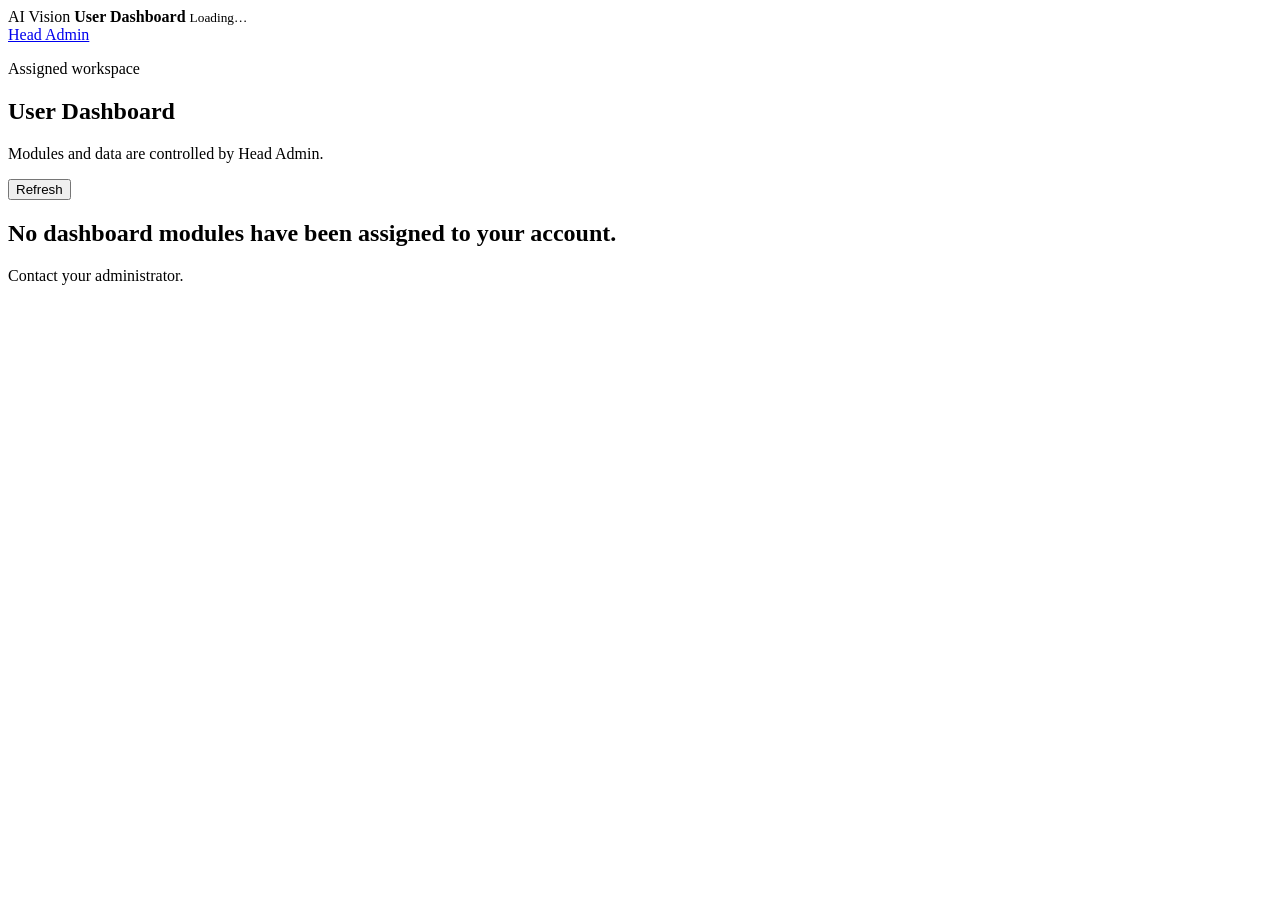
==== app-v2/index.html @ 91b94220 "Build Dashboard V2 admin and user access control" ====
<!doctype html>
<html lang="en">
  <head>
    <meta charset="utf-8" />
    <meta name="viewport" content="width=device-width, initial-scale=1" />
    <title>AI Vision App V2</title>
    <link rel="stylesheet" href="/app-v2/assets/styles.css" />
  </head>
  <body>
    <main class="shell">
      <aside class="sidebar">
        <div class="brand">
          <span>AI Vision</span>
          <strong>User Dashboard</strong>
          <small id="userLine">Loading…</small>
        </div>
        <nav id="moduleNav"></nav>
        <a href="/admin-v2" class="admin-link">Head Admin</a>
      </aside>
      <section class="main">
        <header class="hero">
          <div>
            <p class="eyebrow">Assigned workspace</p>
            <h1 id="pageTitle">User Dashboard</h1>
            <p id="scopeLine">Modules and data are controlled by Head Admin.</p>
          </div>
          <button id="refreshBtn" type="button">Refresh</button>
        </header>
        <section id="emptyState" class="empty hidden">
          <h2>No dashboard modules have been assigned to your account.</h2>
          <p>Contact your administrator.</p>
        </section>
        <section id="moduleView" class="panel"></section>
      </section>
    </main>
    <div id="toast" class="toast"></div>
    <script src="/app-v2/assets/app.js" type="module"></script>
  </body>
</html>
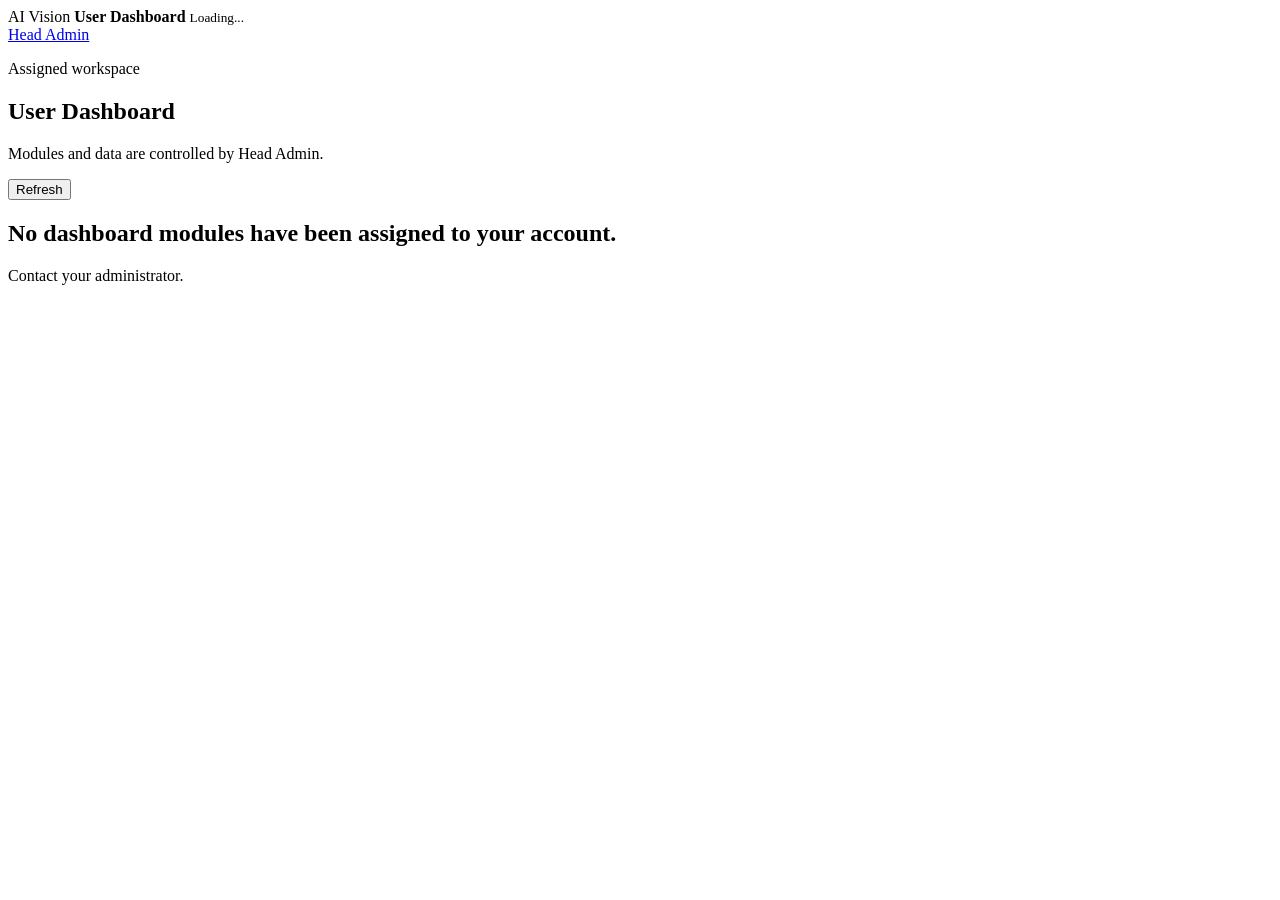
==== commit 94882704: "Polish Dashboard V2 light UI" ====
--- a/app-v2/index.html
+++ b/app-v2/index.html
@@ -12,7 +12,7 @@
         <div class="brand">
           <span>AI Vision</span>
           <strong>User Dashboard</strong>
-          <small id="userLine">Loading…</small>
+          <small id="userLine">Loading...</small>
         </div>
         <nav id="moduleNav"></nav>
         <a href="/admin-v2" class="admin-link">Head Admin</a>
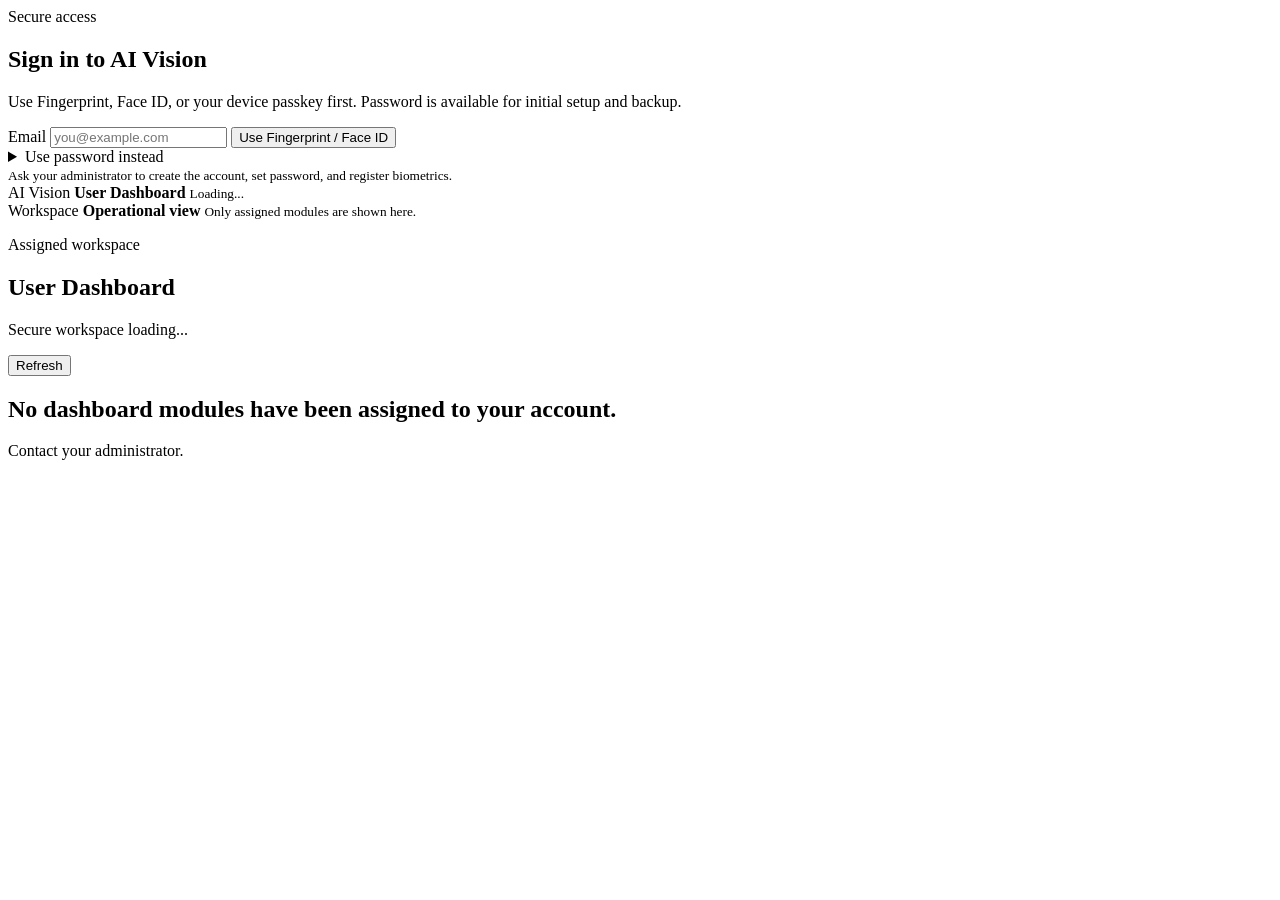
==== commit 6b8c63a1: "Add V2 login passwords and biometric preferences" ====
--- a/app-v2/index.html
+++ b/app-v2/index.html
@@ -7,6 +7,26 @@
     <link rel="stylesheet" href="/app-v2/assets/styles.css" />
   </head>
   <body>
+    <section id="loginScreen" class="login-screen">
+      <form id="loginForm" class="login-card">
+        <span class="eyebrow">Secure access</span>
+        <h1>Sign in to AI Vision</h1>
+        <p>Use Fingerprint, Face ID, or your device passkey first. Password is available for initial setup and backup.</p>
+        <label>Email
+          <input id="loginEmail" required type="email" autocomplete="username" placeholder="you@example.com" />
+        </label>
+        <button id="biometricLoginBtn" class="primary" type="button">Use Fingerprint / Face ID</button>
+        <details>
+          <summary>Use password instead</summary>
+          <label>Password
+            <input id="loginPassword" type="password" autocomplete="current-password" minlength="8" />
+          </label>
+          <button type="submit">Login with password</button>
+          <button id="setupPasswordBtn" type="button">Set first password</button>
+        </details>
+        <small id="loginHint">Ask your administrator to create the account, set password, and register biometrics.</small>
+      </form>
+    </section>
     <main class="shell">
       <aside class="sidebar">
         <div class="brand">
@@ -15,14 +35,18 @@
           <small id="userLine">Loading...</small>
         </div>
         <nav id="moduleNav"></nav>
-        <a href="/admin-v2" class="admin-link">Head Admin</a>
+        <section class="operator-card" aria-label="Workspace status">
+          <span>Workspace</span>
+          <strong>Operational view</strong>
+          <small>Only assigned modules are shown here.</small>
+        </section>
       </aside>
       <section class="main">
         <header class="hero">
           <div>
             <p class="eyebrow">Assigned workspace</p>
             <h1 id="pageTitle">User Dashboard</h1>
-            <p id="scopeLine">Modules and data are controlled by Head Admin.</p>
+            <p id="scopeLine">Secure workspace loading...</p>
           </div>
           <button id="refreshBtn" type="button">Refresh</button>
         </header>
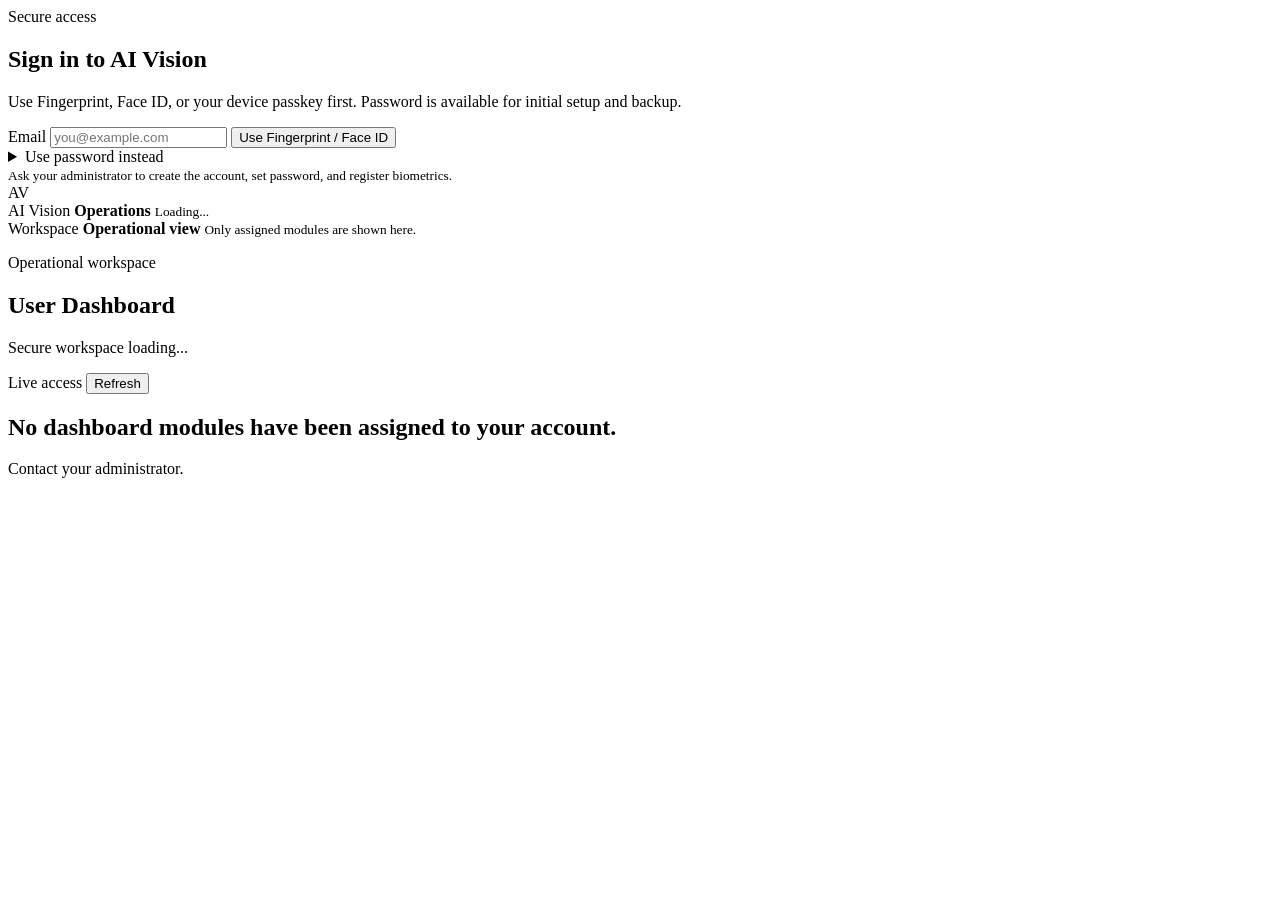
==== commit dff7de09: "Polish V2 dashboard product UI" ====
--- a/app-v2/index.html
+++ b/app-v2/index.html
@@ -30,9 +30,12 @@
     <main class="shell">
       <aside class="sidebar">
         <div class="brand">
-          <span>AI Vision</span>
-          <strong>User Dashboard</strong>
-          <small id="userLine">Loading...</small>
+          <div class="brand-mark">AV</div>
+          <div>
+            <span>AI Vision</span>
+            <strong>Operations</strong>
+            <small id="userLine">Loading...</small>
+          </div>
         </div>
         <nav id="moduleNav"></nav>
         <section class="operator-card" aria-label="Workspace status">
@@ -44,11 +47,14 @@
       <section class="main">
         <header class="hero">
           <div>
-            <p class="eyebrow">Assigned workspace</p>
+            <p class="eyebrow">Operational workspace</p>
             <h1 id="pageTitle">User Dashboard</h1>
             <p id="scopeLine">Secure workspace loading...</p>
           </div>
-          <button id="refreshBtn" type="button">Refresh</button>
+          <div class="hero-actions">
+            <span class="status-pill">Live access</span>
+            <button id="refreshBtn" type="button">Refresh</button>
+          </div>
         </header>
         <section id="emptyState" class="empty hidden">
           <h2>No dashboard modules have been assigned to your account.</h2>
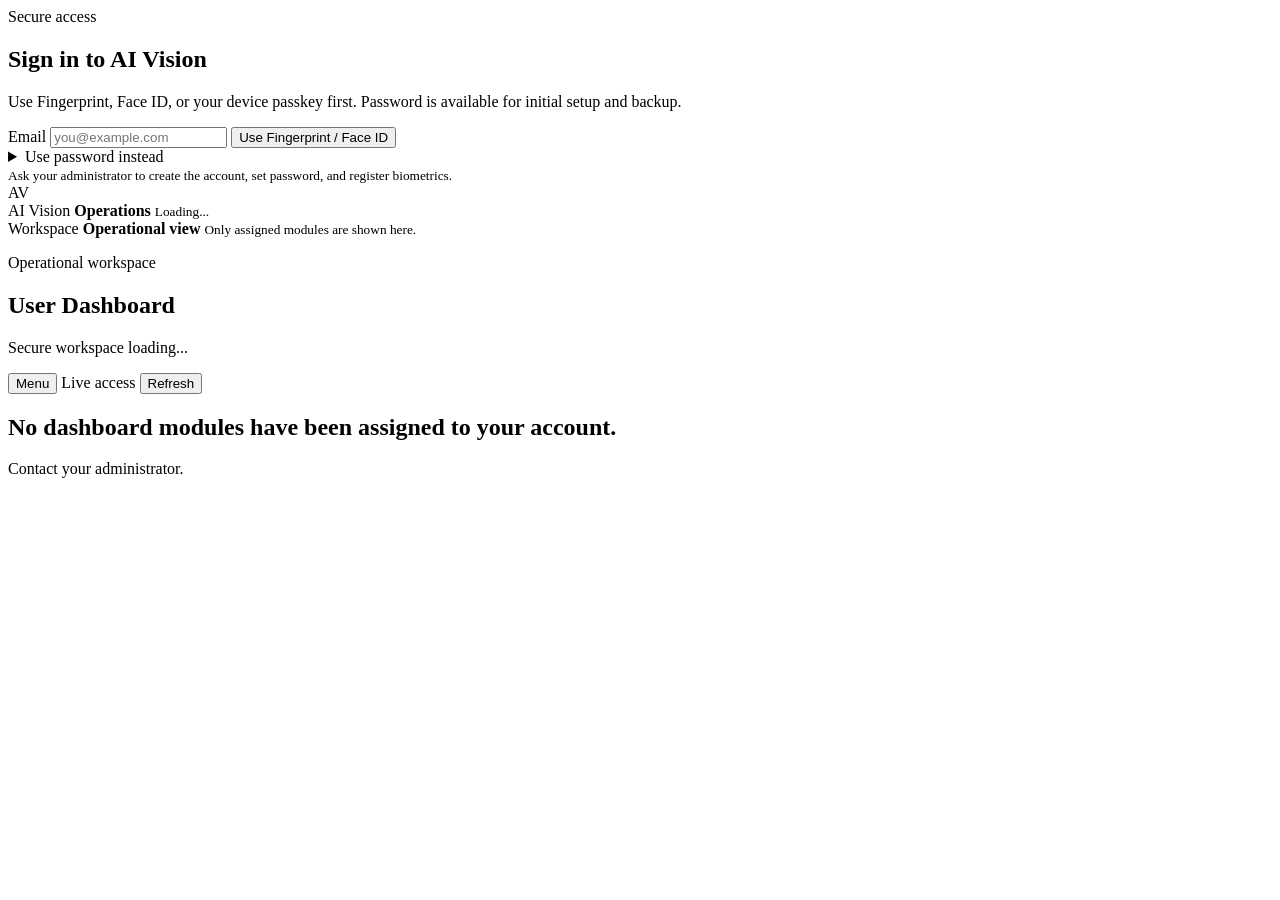
==== commit c76b5821: "Make V2 dashboards responsive page apps" ====
--- a/app-v2/index.html
+++ b/app-v2/index.html
@@ -4,6 +4,7 @@
     <meta charset="utf-8" />
     <meta name="viewport" content="width=device-width, initial-scale=1" />
     <title>AI Vision App V2</title>
+    <link rel="icon" href="data:," />
     <link rel="stylesheet" href="/app-v2/assets/styles.css" />
   </head>
   <body>
@@ -22,6 +23,7 @@
             <input id="loginPassword" type="password" autocomplete="current-password" minlength="8" />
           </label>
           <button type="submit">Login with password</button>
+          <button id="registerFromLoginBtn" type="button">Login + register this device</button>
           <button id="setupPasswordBtn" type="button">Set first password</button>
         </details>
         <small id="loginHint">Ask your administrator to create the account, set password, and register biometrics.</small>
@@ -52,6 +54,7 @@
             <p id="scopeLine">Secure workspace loading...</p>
           </div>
           <div class="hero-actions">
+            <button id="menuBtn" class="ghost menu-button" type="button" aria-expanded="false">Menu</button>
             <span class="status-pill">Live access</span>
             <button id="refreshBtn" type="button">Refresh</button>
           </div>
